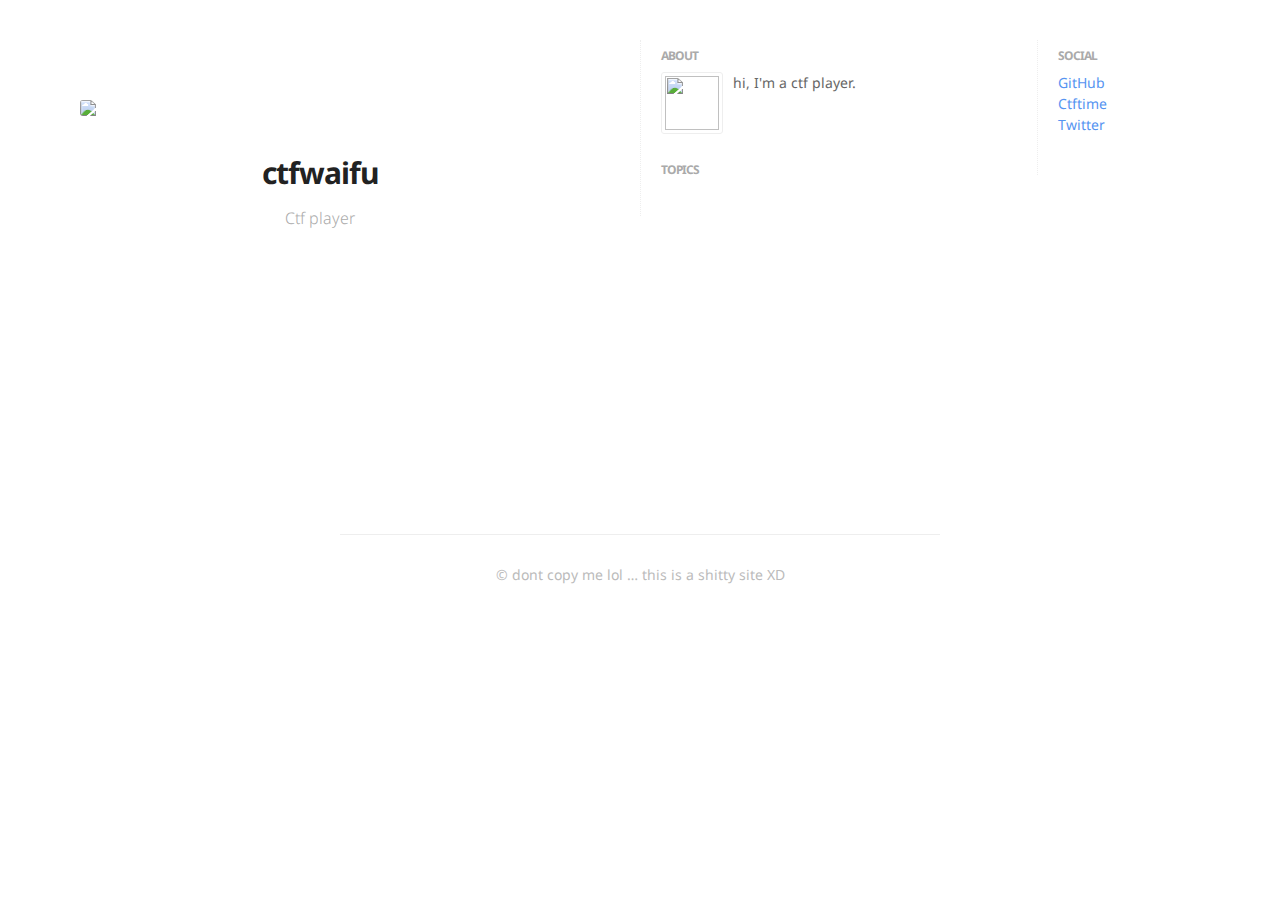
==== index.html @ feb794e0 "First publish" ====
<!doctype html>
<html class="no-js" lang="en-us">
		<head>
				<meta charset="utf-8">
<meta http-equiv="x-ua-compatible" content="ie=edge">
<title>ctf writeups</title>
<meta name="viewport" content="width=device-width, initial-scale=1">
<meta name="author" content="ctfwaifu">
<meta name="description" content="">
<meta name="generator" content="Hugo 0.72.0" />
<link rel="apple-touch-icon" sizes="180x180" href="/img/icons/apple-touch-icon.png?v=3">
<link rel="icon" type="image/png" href="/img/icons/favicon-32x32.png?v=3" sizes="32x32">
<link rel="icon" type="image/png" href="/img/icons/favicon-16x16.png?v=3" sizes="16x16">
<link rel="manifest" href="/img/icons/manifest.json">
<link rel="mask-icon" href="/img/icons/safari-pinned-tab.svg?v=3" color="#5bbad5">
<meta name="theme-color" content="#ffffff">
<meta name="msapplication-TileColor" content="#ffffff">
<meta name="msapplication-TileImage" content="/img/icons/mstile-150x150.png?v=3">
<meta name="theme-color" content="#ffffff">


<link href='https://fonts.googleapis.com/css?family=Noto+Sans:400,400italic,700,700italic' rel='stylesheet' type='text/css'>
<link rel="stylesheet" href="/css/normalize.css">
<link rel="stylesheet" href="/css/main.css">
<link rel="stylesheet" href="css/ionicons.min.css">

		</head>
		<body>
				
				<section id="wrapper" class="home">
					<div class="profile">
    <section id="wrapper">
        <header id="header">
            <a href=''>
                <img style="width: 512px;" id="logo" class="2x" src="img/logo.jpg"/>
            </a>
            <h1>ctfwaifu</h1>
            <h2>Ctf player</h2>
        </header>
    </section>
</div>

					<ul id="post-list">
    
</ul>

					<nav id="post-nav">
    
</nav>

				</section><section id="sidebar-1">
					<section class="section about">
						<h1>About</h1>
						<p class="clearfix">
							<img class="avatar-inline" src="img/avatar.jpg"/>
							hi, I'm a ctf player.
						</p>
					</section>
					<section class="section topics">
						<h1>Topics</h1>
						<ul class="topics">
  
</ul>

					</section>
					</section><section id="sidebar-2">
					<section class="section social">
						<h1>Social</h1>
						<ul class="unstyled">
							<li><a class="external" href="https://github.com/ctfwaifu">GitHub</a></li>
							<li><a class="external" href="https://ctftime.org/user/83569">Ctftime</a></li>
							<li><a class="external" href="https://twitter.com/ctfwaifu">Twitter</a></li>
						</ul>
					</section>
				</section>
				<section id="wrapper-footer" class="home">
					<footer id="footer">
    
    <p class="small">
    
        © dont copy me lol &hellip; this is a shitty site XD
    
    </p>
</footer>

				</section>
		</body>
</html>
---- css/main.css ----
/* Spacing */
.post h1, h3, h4, h5, p, .post-body ul, pre {
  margin-bottom: 20px;
}

.post ul {
  padding: 0 1em;
}

#post-list li {
  margin-bottom: 10px;
}

.highlight {
  border-radius: 3px;
}

/* Base */
html, body { height: 100%; }

body {
	font:16px/1 "Noto Sans", Helvetica, Arial, sans-serif;
	color: #666;
	-webkit-font-smoothing: antialiased;
  -moz-osx-font-smoothing: grayscale;
	text-rendering: optimizeLegibility;
}

h1 {
	font-size: 30px;
	letter-spacing: -1px;
	color: #222;
	font-weight: bold;
}

h2 {
	font: italic 19px/1.3em Georgia,serif;
	color: #bbb;
}

.profile #wrapper {
	padding: 100px 40px 0px;
	max-width: 600px;
	margin: 0 auto;
}

.profile #header {
	margin-bottom: 40px;
	padding-bottom: 40px;
	text-align: center;
	position: relative;
}

.profile #logo {
	display: inline-block;
	width: 80px;
	margin-bottom: 20px;
}

.profile #avatar {
	display: inline-block;
	width: 80px;
	margin-bottom: 20px;
}

.profile h1 {
	font-weight: 700;
	letter-spacing: 0px;
	font-size: 22px;
  font-family: 'Noto Sans', Helvetica, Arial, sans-serif;
	color: #222;
}

.profile h2,
.home .profile h2 {
    font-size: 16px;
	  font-weight: 300;
	  color: #aaa;
	  margin-top: 10px;
	  font-family: 'Noto Sans', Helvetica, Arial, sans-serif;
	  font-style: normal;
}

nav.main-nav {
	padding: 20px 20px 0;

	/*max-width: 600px;*/
	/*width:100%;*/
	background: #fff;
	background: rgba(255,255,255,.90);
	margin: 0 auto;
	text-align: center;
	/*position: fixed;*/
	z-index: 100;
}

nav.main-nav a {
	top: 8px;
	right: 6px;
	padding: 8px 12px;
	color: #5badf0;
	font-size: 13px;
	/*font-weight: bold;*/
	line-height: 1.35;
	border-radius: 3px;

}
nav.main-nav a.cta {
	background: #5badf0;
	color: #fff;
	margin-left: 12px;
}

#wrapper-footer {
  max-width: 600px;
  margin: 0 auto;
  padding: 60px 40px 100px 40px;
}

#wrapper-footer.home {
  max-width: 600px;
	margin: 0 auto;
	padding: 0px 40px 20px 40px;
}

#wrapper {
  max-width: 600px;
  margin: 0 auto;
  padding: 60px 40px 20px 40px;
}

#wrapper.home {
  width: 50%;
	max-width: 50%;
	/*margin: 0 auto;*/
  margin: 0;
	padding: 0px 40px 20px 40px;
  box-sizing: border-box;
  display: inline-block;
}

#wrapper.taxonomy {
  max-width: 600px;
  margin: 0 auto;
  padding: 60px 40px 100px 40px;
}

#sidebar-1,
#sidebar-2 {
  display: inline-block;
  position: relative;
  box-sizing: border-box;
  vertical-align: top;
  margin-top: 40px;
  padding: 0px 20px 10px 20px;
  font-size: 14px;
}

#sidebar-1 p,
#sidebar-2 p {
  line-height: 1.5;
}

#sidebar-1 h1,
#sidebar-2 h1 {
  margin: 10px 0 10px 0;
  text-transform: uppercase;
  font-size: 12px;
  font-weight: bold;
  color: #AAA;
}

#sidebar-1 h2,
#sidebar-2 h2 {
  font-size: 14px;
  margin: 12px 0 5px 0;
  font-family: 'Noto Sans', Helvetica, Arial, sans-serif;
  font-style: normal;
  font-weight: bold;
}

#sidebar-1 p,
#sidebar-2 p {
  margin-top: 0;
  margin-bottom: 0;
}

#sidebar-1 .section,
#sidebar-2 .section {
  margin-bottom: 30px;
}

#sidebar-1 li,
#sidebar-2 li {
  font-size: 14px;
  line-height: 1.5;
}

#sidebar-1 {
  width: 31%;
  border-left: 1px dotted #eee;
}

#sidebar-2 {
  width: 19%;
  border-left: 1px dotted #eee;
}

#taxonomy-title {
  text-align: center;
  font-weight: normal;
  margin-top: 2em;
}

/*.home #avatar {
	float: right;
	width: 40px;
	height: 40px;
	border-radius: 50%;
}*/

/* Typography */
/*Accent color*/
a,
#title,
#post-list a:hover,
#post-list li:hover .dates,
#title:hover {
	text-decoration: none;
	color: #5badf0;
	color: #5694f1;
}

p a { color: #5694f1; }

/*Transitions*/
a,
#post-nav a,
#post-list a	{
	-webkit-transition: all 0.15s ease;
	-moz-transition: all 0.15s ease;
	-ms-transition: all 0.15s ease;
	-o-transition: all 0.15s ease;
	transition: all 0.15s ease;
}

ul 	{ margin:0; padding:1em; }

/* Line Height */
#post-body, p { line-height:1.7; }

b, strong { font-weight: 500;
  color: #1E2025; }
em, i { font-style: italic; }

#title {
	display: inline-block;
	line-height: 100%;
	font-weight: 500;
	font-size: 19px;
	margin: 0;
	padding-bottom: 20px;
}

.description {
	float: right;
	font: italic 14px/1.4em Georgia,serif;
	color: #aaa;
}



.home h1 {
	font-size: 30px;
	letter-spacing: -1px;
	color: #222;
	font-weight: bold;
}

.home h2 {
	font: italic 19px/1.3em Georgia,serif;
	color: #bbb;
}

.post header {
	text-align:center;

}

.post h1 {
	margin-bottom: 20px;
	color: #222;
	font: 300 32px/1.4em "Noto Sans", Helvetica,Arial,sans-serif;
}

.post h2 {
	margin-bottom: 40px;
	  font: 300 24px/1.5 "Noto Sans",Helvetica,Arial,sans-serif;
	  color: #111;
}


.post h2.headline {
	/*font: italic 22px/1.3em Georgia,serif;*/
	font: normal 13px/1.5em "Noto Sans",Helvetica,Arial,sans-serif;
	margin: -5px 0 40px 0;
	color: #b2b9be;
	  font-size: 13px;
	  text-transform: uppercase;
	  letter-spacing: 2px;
	  /*margin-top: 15px;*/
	  display: inline-block;
}

#post-list h2 {
	font: normal 17px/1.5em "Noto Sans",Helvetica,Arial,sans-serif;
	color: #aaa;
	max-width: 400px;
	margin-top: 2px;
}

h3, h4, h5 { color:#333; }

h3 { font-size:20px; font-weight: 400; }
h4 { font-size:16px; font-weight:bold; }
h5 { font-size:15px; font-weight: bold; }

h6 {
	font-size: 13px;
	font-weight: bold;
	color: #666;
	margin-bottom: 6px;
}

p.small {
	color: #bbb;
	font-size: 14px;
	line-height: 1.5;
	display: block;
	text-align: center;
	margin-top: 20px;
}

blockquote {
	padding-left: 15px;
	border-left: 3px solid #eee;
}

hr {
	display: block;
	border: none;
	height: 1px;
	margin: 40px auto;
	background: #eee;
}

span.code { font-family:Menlo, Monaco, Courier; background-color:#EEE; font-size:14px; }

code, kbd {
  font-family:Menlo, Monaco, Courier;
  padding: .2rem .4rem;
  font-size: 90%;
  background-color: rgba(0,0,0,0.04);
  border-radius: .2rem;
}

pre	{
	font-family:Menlo, Monaco, Courier;
	white-space:pre-wrap;
	/*border: 1px solid #ddd;*/
	padding:20px;
	background-color:#fdfdfd;
	/*font-size:14px;*/
	overflow:auto;
	border-radius: 3px;
	background: #272b2d;
	  font-family: 'Source Code Pro',Menlo,monospace;
	  font-size: 13px;
	  line-height: 1.5em;
	  font-weight: 500;
	color: #d0d4d7;
}

table {
	width: 100%;
	margin: 40px 0;
	border-collapse: collapse;
	font-size: 13px;
	line-height: 1.5em;
}

th,td {
	text-align: left;
	padding-right: 20px;
	vertical-align: top;
}

table td,td {
	border-spacing: none;
	border-style: solid;
	padding: 10px 15px;
	border-width: 1px 0 0 0;
}

tr>td {
	border-top: 1px solid #eaeaea;
}

tr:nth-child(odd)>td {
	background: #fcfcfc;
}

thead th,th {
	text-align: left;
	padding: 10px 15px;
	height: 20px;
	font-size: 13px;
	font-weight: bold;
	color: #444;
	border-bottom: 1px solid #dadadc;
	cursor: default;
	white-space: nowrap;
}

img {
	width: 100%;
	max-width: 100%;
	border-radius: 3px;
}

/* Made with Cactus Badge */
#badge {
	position: absolute;
	bottom: 8px;
	right: 8px;
	height: 48px;
	width: 48px;
}

/*=========================================
Post List
=========================================== */
#post-list,#archive-list {
	margin-top: 30px;
}

#post-list li,#archive-list li {
	list-style-type: none;
}

#post-list li:last-child {
	margin-bottom: 0;
  padding-bottom: 10px;
  border-bottom: 1px dotted #eee;
}

#post-list li {
	padding-top: 10px;
	border-top: 1px dotted #eee;
}

#post-list a {
	color: #333;
	display: block;
	font: 14px/1 "Noto Sans",helvetica,Arial,sans-serif;
}

h1.post-list-title {
  font-size: 16px;
  text-align: center;
  letter-spacing: 1px;
}

#post-list .dates {
	float: right;
	position: relative;
	top: 1px;
	font: 300 12px/1 "Noto Sans",helvetica,Arial,sans-serif;
	color: #bbb;
  padding-left: 10px;
  line-height: 1.6em;
}

#post-list-footer {
	border-top: 1px solid #eee;
	margin-top: 20px;
	padding-top: 100px;
}

#archive-link {
	display: inline-block;
	font-size: 13px;
	font-weight: bold;
	border-radius: 4px;
	padding: 3px 10px 6px;
	box-shadow: 0 0 0 1px hsla(207,83%,80%,1);
}

#archive-link:hover {
	background: #5694f1;
	color: #fff;
	box-shadow: 0 0 0 1px #5694f1;
}

#archive-link span {
	position: relative;
	top: 0;
	font-size: 17px;
}

#tag-cloud {
  margin-top: 30px;
}

#footer {
	box-shadow: inset 0 1px 0 #eee;
	padding: 10px 0 0 0;
	margin-top: 100px;
  font-size: 12px;
}

/* Post Page */
.post {
	margin: 80px 0 0 0;
}

#post-meta {
	font-size: 13px;
	font-weight: bold;
	line-height: 1.4;
	border-top: 1px solid #eee;
	padding-top: 40px;
	margin-bottom: 40px;
	padding-bottom: 40px;
	margin-top: 40px;
	color:#444;
	border-bottom: 1px solid #eee;
  position: relative;
}

#post-meta div span {
	color: #aaa;
	font-weight: 500;
	display: block;
}

#post-meta div span.dark {
	color: #1E2025;

}

#post-meta div {
	margin: 0 25px 0 0;
	float: left;
}

#sharing {
	float: right;
	margin: -2px;
}

#sharing a {
	font-size: 23px;
	margin-left: 1px;
	margin-top: 4px;
	color: #d4d4d4;
	display: inline-block;
	vertical-align: middle;
}

#sharing a:hover {
	/*color: #444;*/
	opacity: 0.8;
}

/* Post Navigation */
#post-nav {
	text-align:center;
	padding-top:20px;
	font-size:13px;
	font-weight:500;
	margin-top: 40px;
}

#post-nav span {
	-webkit-transition: all 0.1s linear;
	-moz-transition: all 0.1s linear;
	-ms-transition: all 0.1s linear;
	-o-transition: all 0.1s linear;
	transition: all 0.1s linear;
	position: relative;
}

#post-nav span.prev {
	float: left;
}

#post-nav span.next {
	float: right;
}

#post-nav span .arrow {
	position: relative;
	padding: 1px;
}

#post-nav span.prev:hover .arrow {
	left: -4px;
}

#post-nav span.next:hover .arrow {
	right: -4px;
}

#post-nav span.prev:hover {
	left: -3px;
}

#post-nav span.next:hover {
	right: -3px;
}

/* Archive */
h1.archive {
	margin-bottom: 0px;
}

h2.month {
	width: 100%;
	font: bold 13px/1 "Noto Sans",helvetica,Arial,sans-serif;
	text-transform: uppercase;
	margin-top: 40px;
	margin-bottom: 10px;
	padding-bottom: 10px;
	border-bottom: 1px solid #eee;
}

#archive-list li:last-child {
	margin-bottom: 0;
}

#archive-list a {
	display: block;
	font: bold 17px/1.7 "Noto Sans",helvetica,Arial,sans-serif;
	color: #333;
}

#archive-list .dates {
	float: right;
	position: relative;
	top: 1px;
	font: 300 17px/1.7 "Noto Sans",helvetica,Arial,sans-serif;
	color: #bbb;
}

#archive-list li a:hover,#archive-list li:hover .dates {
	color: #5694f1;
}

#post-meta .avatar-name {
  position: absolute;
  top: 50%;
  margin-top: -18px;
}

#post-meta img.avatar {
  height: 36px;
  width: 36px;
  float: left;
  border-radius: 50%;
  margin-right: 20px;
  box-shadow: 0 0 0 3px #fff, 0 0 0 4px #eee;
}

#post-list.archive.readmore h3{
	font: 400 20px "Noto Sans", Helvetica,Arial,sans-serif;
	margin-bottom: 30px;
}

#post-list.archive.readmore a{
	font: 400 16px/1.6 "Noto Sans",helvetica,Arial,sans-serif;
	color: #5694f1;
}

#post-list.archive.readmore a:hover{
	opacity: 0.8;
}

#post-list.archive.readmore .dates{
	font: 300 16px/1.6 "Noto Sans",helvetica,Arial,sans-serif;
}

#post-list li .title {
  white-space: nowrap;
  overflow-x: hidden;
  text-overflow: ellipsis;
  line-height: 1.6em;
}

#sharing a.facebook {
  background: #4361b3;
}
#sharing a.twitter {
  background: #4fafed;
}

#sharing a {
  font-size: 13px;
  font-weight: bold;
  color: #fff;
  padding: 6px 10px;
  border-radius: 4px;
  margin-left: 2px;
}

#social {
    display: flex;
    flex-direction: row;
    justify-content: center;
}

.section.topics {
  font-style: italic;
  border-top: 1px solid #eee;
  padding-top: 40px;
}

#sidebar-1 .section.topics, #sidebar-2 .section.topics {
  border: none;
  padding: 0;
  font-style: normal;
}

ul.inline {
  display: inline-block;
}

ul.unstyled,
ul.topics {
  padding: 0;
}

ul.topics {
  font-style: normal;
}

ul.unstyled > li {
  list-style-type: none;
  padding: 0;
}

.avatar-inline {
  height: 54px;
  width: 54px;
  float: left;
  margin-right: 10px;
  padding: 3px;
  border: 1px solid #eee;
}

a.project {
  color: #777;
}

a.project:hover {
  color: black;
}

ul.topics {
  cursor: default;
}

ul.topics > li.topic {
  list-style-type: none;
  margin-bottom: .4rem;
}

li.topic {
  display: inline-block;
}

li.topic a {
  color: #666;
  font-size: 13px;
  padding: .2rem .4rem;
  font-size: 90%;
  background-color: rgba(0,0,0,0.04);
  border-radius: .2rem;
}

li.topic a:hover {
  color: black;
  background-color: rgba(0,0,0,0.2);
}

.clearfix {
  overflow: auto;
  zoom: 1;
}

/* Media Queries */
@media screen and (max-width: 540px) {
	#wrapper { padding:20px 20px 20px 20px;}
  #wrapper.home, #sidebar-1, #sidebar-2 { display: block; width: 100%; max-width: 100%; }
  #wrapper.home { padding: 0px 20px 20px 20px; }
  #sidebar-2 { margin-top: 0; }
	#header { margin-bottom: 60px; }
	.post { margin: 40px 0; }
	#footer { margin-top: 60px; }

	#post-list, #archive-list { margin-top: 0; }
	#post-meta { margin-top: 60px; }

	#title { font-size: 17px; }
	#post-list .dates { display: none; }

	#post-list-footer { margin-top: 20px; padding-top: 40px; }

	h1 { font-size: 26px; }
	.post h2.headline { font-size: 13px; }
	.post h1 { font-size:24px; }
	.post h2 { font-size:20px; }
}
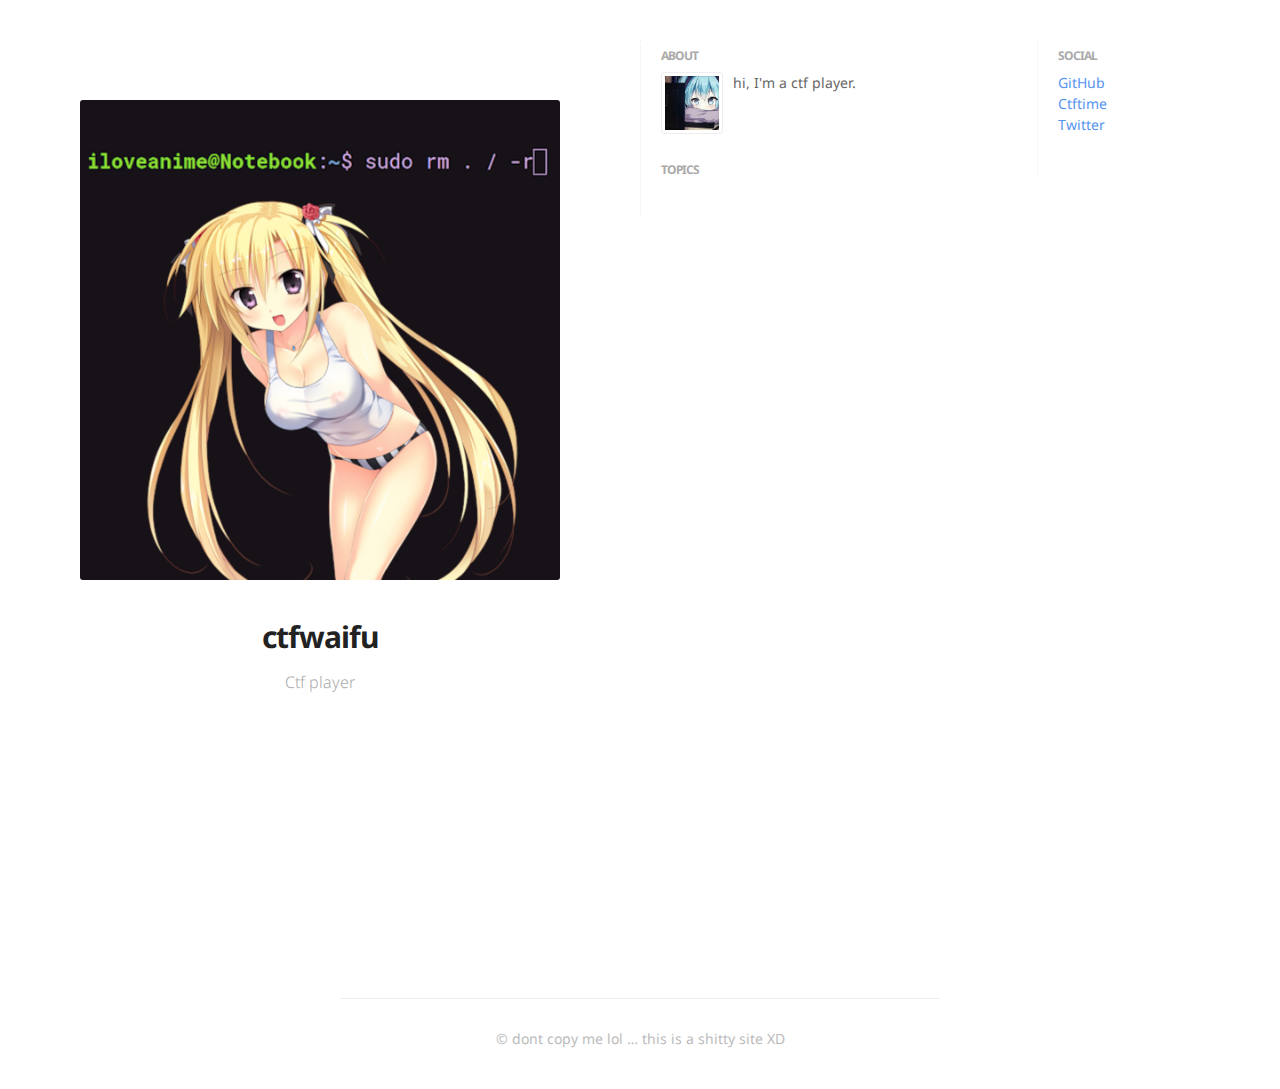
==== commit 82d1280e: "first publish" ====
--- a/index.html
+++ b/index.html
@@ -20,9 +20,9 @@
 
 
 <link href='https://fonts.googleapis.com/css?family=Noto+Sans:400,400italic,700,700italic' rel='stylesheet' type='text/css'>
-<link rel="stylesheet" href="/css/normalize.css">
-<link rel="stylesheet" href="/css/main.css">
-<link rel="stylesheet" href="css/ionicons.min.css">
+<link rel="stylesheet" href="./css/normalize.css">
+<link rel="stylesheet" href="./css/main.css">
+<link rel="stylesheet" href="./css/ionicons.min.css">
 
 		</head>
 		<body>
@@ -31,8 +31,8 @@
 					<div class="profile">
     <section id="wrapper">
         <header id="header">
-            <a href=''>
-                <img style="width: 512px;" id="logo" class="2x" src="img/logo.jpg"/>
+            <a href='.'>
+                <img style="width: 512px;" id="logo" class="2x" src="./img/logo.jpg"/>
             </a>
             <h1>ctfwaifu</h1>
             <h2>Ctf player</h2>
@@ -52,7 +52,7 @@
 					<section class="section about">
 						<h1>About</h1>
 						<p class="clearfix">
-							<img class="avatar-inline" src="img/avatar.jpg"/>
+							<img class="avatar-inline" src="./img/avatar.jpg"/>
 							hi, I'm a ctf player.
 						</p>
 					</section>
